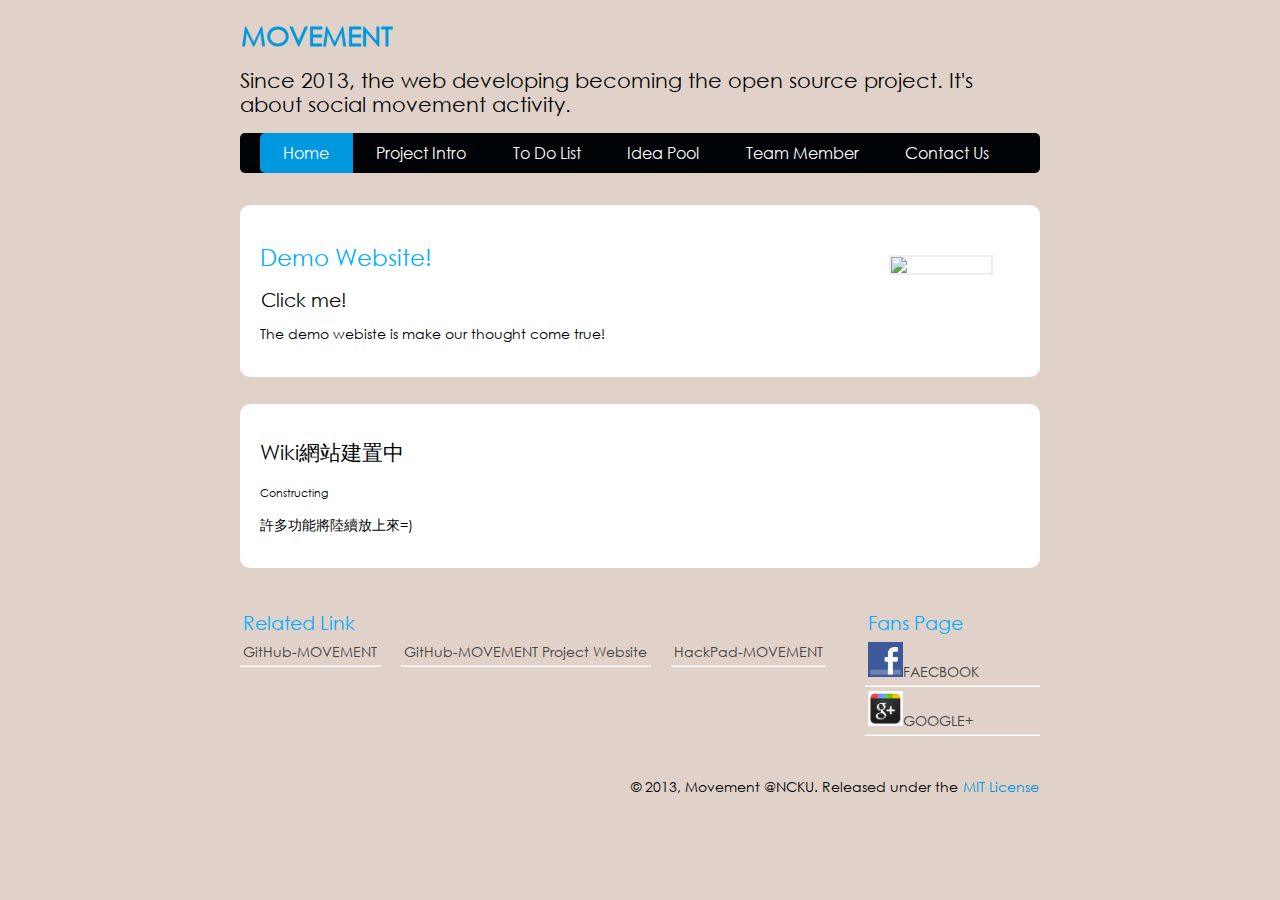
==== index.html @ 6cd7a9cc "字型以及待辦清單" ====
<!DOCTYPE HTML>
<html>
<head>
	<meta charset="utf-8">
	<title>MOVEMENT-Open Source</title>
	<link rel="stylesheet" href="css/main.css" type="text/css" />
    <link rel="stylesheet" href="css/project_intro.css" type="text/css" />
	<link rel="stylesheet" href="css/contact_us.css" type="text/css" />
</head>

<body id="index" calss="home">
	<header id="banner" class="body">
		<h1><a href="index.html">MOVEMENT</a></h1>
		<h2>Since 2013, the web developing becoming the open source project. It's about social movement activity.</h2>
		
		<nav>
			<ul>
				<li class="active"><a href="index.html">Home</a></li>
				<li class="link_project"><a href="#Project_Intro">Project Intro</a></li>
				<li class="link_to_do"><a href="#To_Do_List">To Do List</a></li>
				<li class="link_idea"><a href="#Idea_Pool">Idea Pool</a></li>
				<li class="link_team"><a href="#Team_Member">Team Member</a></li>
				<li class="link_contact"><a href="#Contact Us">Contact Us</a></li>
			</ul>
		</nav>
	</header><!-- /#banner -->
	
	<aside id="featured" class="body fadeout">
	<article>
		<figure>
			<img src="https://fbcdn-sphotos-e-a.akamaihd.net/hphotos-ak-ash3/934104_454202714671094_1571377937_n.jpg" />
		</figure>
		<hgroup>
			<h2>Demo Website!</h2>
			<h3><a href="http://www.movement-itw.com" target="_blank">Click me!</a></h3>
		</hgroup>
		<p>The demo webiste is make our thought come true!</p>
	</article>
	</aside><!-- /#feature -->
	
	<section id="content" class="body content_toggle">
		<header>
			<h2>Wiki網站建置中</h2>
			<small>Constructing</small>
		</header>
		<article>
			<p>許多功能將陸續放上來=)</p>
		</article>
	</section><!-- /#content -->
	
	<section id="extras" class="body">
		<nav class="rlink">
			<h2>Related Link</h2>
			<ul>
				<li><a href="https://github.com/4movement/MOVEMENT" target="_blank">GitHub-MOVEMENT</a></li>
				<li><a href="#" target="_blank">GitHub-MOVEMENT Project Website</a></li>
				<li><a href="https://movement.hackpad.com/" target="_blank">HackPad-MOVEMENT</a></li>
			</ul>
		</nav><!-- /#releated link -->
		<nav class="social">
			<h2>Fans Page</h2>
			<ul>
				<li><a href="#" target="_blank"><img src="img/icon/fb_icon.jpg" width="35px" height="35px"/>FAECBOOK</a></li>
				<li><a href="#" target="_blank"><img src="img/icon/google_icon.jpg" width="35px" height="35px"/>GOOGLE+</a></li>
			</ul>
		</nav><!-- /#social -->
	</section><!-- /#extras -->
	
	<footer id="footer" class="body">
		<span>© 2013, Movement @NCKU. Released under the </span><a href="http://opensource.org/licenses/mit-license.php" target="_blank">MIT License</a>
	</footer><!-- /#footer -->
	
	<script src="http://codeorigin.jquery.com/jquery-2.0.3.js"></script>
    <script src="js/main.js"></script>
</html>
---- css/main.css ----
/*
	Name: MOVEMENT-Website
	Date: Aug 2013
	Version: beta
*/

/***** Global *****/

/* Font */
@font-face {
    font-family: "Century Gothic";
    src: url("GOTHIC.TTF");
}

/* HTML5 tags */
header, section, footer,
aside, nav, article, figure {
	display: block;
}

/* Body */
body {
	background: #E0D2C8;
	color: #000305;
	font-size: .85em; /*Base font size: 14px*/
	font-family: "Century Gothic" , "微軟正黑體" , "Arial";
	text-align: left;
}
	
/* Headings */
h2 {font-size: 1.571em}	/* 22px */
h3 {font-size: 1.429em}	/* 20px */
h4 {font-size: 1.286em}	/* 18px */
h5 {font-size: 1.143em}	/* 16px */
h6 {font-size: 1em}	/* 14px */

h2, h3, h4, h5, h6 {
	font-weight: 400;
	line-height: 1.1;
	margin-bottom: .8em;
}

/* Anchors */
a {outline: 0;}
a img {border: 0px; text-decoration: none;}
a:link, a:visited {
	color: #0098DE;
	padding: 0 1px;
	text-decoration: none;
}

a:hover, a:active {
	background-color: #0098DE;
	color: #fff;
	text-decoration: none;
	text-shadow: 1px 1px 1px #333;
}

/* Lists */
ul {
	list-style: outside disc;
	margin: 1em 0 1.5em 1.5em;
}
 

ol {
	list-style: outside decimal;
	margin: 1em 0 1.5em 1.5em;
}

/*
	Layout
*****************/
.body {
	clear: both; 
	margin: 0 auto; 
	width: 800px;
}

/*
	Header
*****************/
/* Main Nav */
#banner nav{
	background-color:#000305;
	font-size: 1.143em;
	line-height:30px;
	height:40px;
	margin: 0 auto 2em 0;
	padding: 0;
	text-align: center;
	width: 800px;
	border-radius: 5px;
	-moz-border-radius: 5px;
	-webkit-border-radius: 5px;
}

#banner nav ul {list-style: none; margin: 0 auto 0 -20px; width:800px;}
#banner nav li {float: left; display: inline; margin: 0 auto;}

#banner nav a:link, #banner nav a:visited {
	color: #fff;
	display: inline-block;
	height: 30px;
	padding: 5px 1.5em;
	text-decoration: none;
}
#banner nav a:hover, #banner nav a:active,#banner nav .active a:link, #banner nav .active a:visited {
	background: #0098DE;
	color: #fff;
	text-shadow: none !important;
}

#banner nav li:first-child a {
	border-top-left-radius: 5px;
	-moz-border-radius-topleft: 5px;
	-webkit-border-top-left-radius: 5px;
	
	border-bottom-left-radius: 5px;
	-moz-border-radius-bottomleft: 5px;
	-webkit-border-bottom-left-radius: 5px;
}
	
/*
	Featured
*****************/
#featured {
	background: #fff;
	margin-bottom: 2em;
	overflow: hidden;
	padding: 20px;
	width: 760px;
 
	border-radius: 10px;
	-moz-border-radius: 10px;
	-webkit-border-radius: 10px;
}
 
#featured figure {
	border: 2px solid #eee;
	float: right;
	margin: 0.786em 2em 0 5em;
}

#featured figure img {display: block; float: right; width:100px ; heigh:100px;}
#featured h2 {color: #00aeff; font-size: 1.714em; margin-bottom: 0.333em;}
#featured h3 {font-size: 1.429em; margin-bottom: .5em;}
#featured h3 a:link, #featured h3 a:visited {color: #000305; text-decoration: none;}
#featured h3 a:hover, #featured h3 a:active {color: #fff;}
 
/*
	Body
*****************/
#content {
	background: #fff;
	margin-bottom: 2em;
	overflow: hidden;
	padding: 20px 20px;
	width: 760px;
 
	border-radius: 10px;
	-moz-border-radius: 10px;
	-webkit-border-radius: 10px;
}


/*
	Extras
*****************/
#extras {margin: 0 auto 3em auto; overflow: hidden;} 
#extras ul {list-style: none; margin: 0; margin-left:-40px;}
#extras li {border-bottom: 1px solid #fff;}
#extras h2 {
	color: #00aeff;
	font-size: 1.429em;
	margin-bottom: .25em;
	padding: 0 3px;
}
 
#extras a:link, #extras a:visited {
	color: #444;
	display: block;
	border-bottom: 1px solid #F4E3E3;
	text-decoration: none;
	padding: .3em .25em;
}
 
/* Releated Link */
#extras .rlink {
	float: left;
	width: 615px;
}
 
#extras .rlink li {float: left; margin: 0 20px 0 0; width: auto;}

/* Social */
#extras .social {
	float: right;
	width: 175px;
}

/*
	Footer
*****************/
#footer {padding-bottom: 2em; text-align: right;}
---- css/project_intro.css ----
.intro_banner{
	width:800px;
	height:100px;
}

figure.intro_logo{
	width:100px;
}
.intro_nav{
	width:700px;
	margin-left:70px;
	margin-top:-90px;
	font-size:1.5em;
	font-weight:bold;
}

.intro_nav ul {list-style:none; width:auto;}
.intro_nav li {
	float: left;
	margin: 0px 20px 0px 40px;
	font-weight: bold;
}

.replace{
	padding:0 45px;
}
---- css/contact_us.css ----
fieldset{
	border:0px;
	display:inline;
}

.form_title{
	color:#0098DE;
	font-size:1.2em;
}
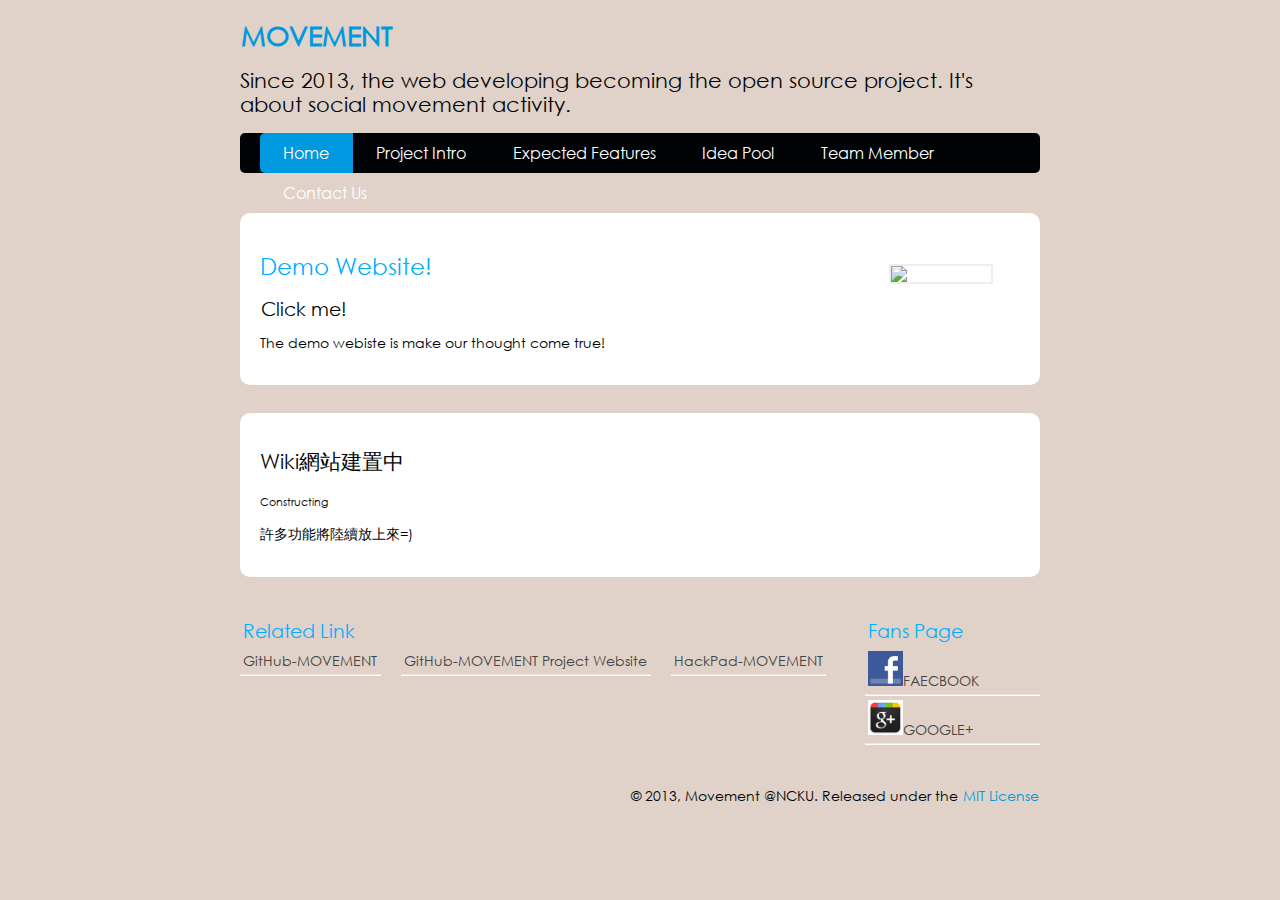
==== commit 9cba60d7: "待辦清單->預計功能" ====
--- a/index.html
+++ b/index.html
@@ -17,7 +17,7 @@
 			<ul>
 				<li class="active"><a href="index.html">Home</a></li>
 				<li class="link_project"><a href="#Project_Intro">Project Intro</a></li>
-				<li class="link_to_do"><a href="#To_Do_List">To Do List</a></li>
+				<li class="link_expected"><a href="#Expected_Features">Expected Features</a></li>
 				<li class="link_idea"><a href="#Idea_Pool">Idea Pool</a></li>
 				<li class="link_team"><a href="#Team_Member">Team Member</a></li>
 				<li class="link_contact"><a href="#Contact Us">Contact Us</a></li>
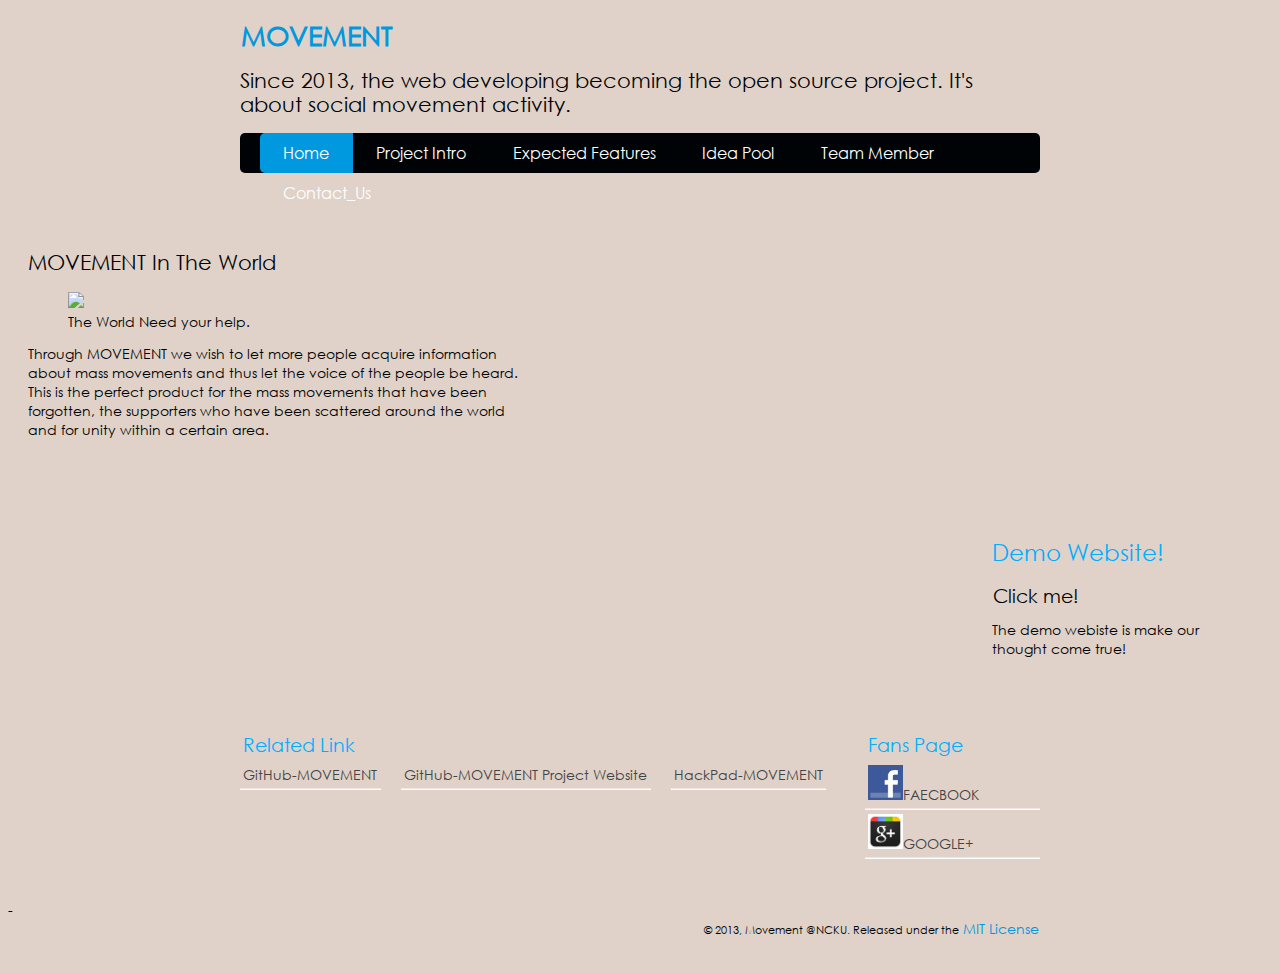
==== commit 91343e9c: "Index.html" ====
--- a/index.html
+++ b/index.html
@@ -9,10 +9,10 @@
 </head>
 
 <body id="index" calss="home">
+	<!-- banner -->
 	<header id="banner" class="body">
 		<h1><a href="index.html">MOVEMENT</a></h1>
 		<h2>Since 2013, the web developing becoming the open source project. It's about social movement activity.</h2>
-		
 		<nav>
 			<ul>
 				<li class="active"><a href="index.html">Home</a></li>
@@ -20,55 +20,57 @@
 				<li class="link_expected"><a href="#Expected_Features">Expected Features</a></li>
 				<li class="link_idea"><a href="#Idea_Pool">Idea Pool</a></li>
 				<li class="link_team"><a href="#Team_Member">Team Member</a></li>
-				<li class="link_contact"><a href="#Contact Us">Contact Us</a></li>
+				<li class="link_contact"><a href="#Contact Us">Contact_Us</a></li>
 			</ul>
 		</nav>
-	</header><!-- /#banner -->
+	</header>
 	
-	<aside id="featured" class="body fadeout">
-	<article>
-		<figure>
-			<img src="https://fbcdn-sphotos-e-a.akamaihd.net/hphotos-ak-ash3/934104_454202714671094_1571377937_n.jpg" />
-		</figure>
-		<hgroup>
-			<h2>Demo Website!</h2>
-			<h3><a href="http://www.movement-itw.com" target="_blank">Click me!</a></h3>
-		</hgroup>
-		<p>The demo webiste is make our thought come true!</p>
-	</article>
-	</aside><!-- /#feature -->
-	
+	<!-- content -->
 	<section id="content" class="body content_toggle">
 		<header>
-			<h2>Wiki網站建置中</h2>
-			<small>Constructing</small>
+			<h2>MOVEMENT In The World</h2>
 		</header>
-		<article>
-			<p>許多功能將陸續放上來=)</p>
-		</article>
-	</section><!-- /#content -->
+		<figure>
+			<img src="https://fbcdn-sphotos-e-a.akamaihd.net/hphotos-ak-ash3/934104_454202714671094_1571377937_n.jpg"/>
+			<figcaption algin="center">The World Need your help.</figcaption> 
+		</figure>
+			<p>Through MOVEMENT we wish to let more people acquire information about mass movements and thus let the voice of the people be heard.<br> 
+			This is the perfect product for the mass movements that have been forgotten, the supporters who have been scattered around the world and for unity within a certain area.</p>
+	</section>	
 	
+	<!-- feature -->
+	<section id="featured" class="body fadeout">
+		<h2>Demo Website!</h2>
+		<h3><a href="http://www.movement-itw.com" target="_blank">Click me!</a></h3>
+		<p>The demo webiste is make our thought come true!</p>
+	</section>
+	</aside>
+	
+	<!-- extras -->
 	<section id="extras" class="body">
 		<nav class="rlink">
+			<!-- releated link -->
 			<h2>Related Link</h2>
 			<ul>
 				<li><a href="https://github.com/4movement/MOVEMENT" target="_blank">GitHub-MOVEMENT</a></li>
 				<li><a href="#" target="_blank">GitHub-MOVEMENT Project Website</a></li>
 				<li><a href="https://movement.hackpad.com/" target="_blank">HackPad-MOVEMENT</a></li>
 			</ul>
-		</nav><!-- /#releated link -->
+		</nav>
+		<!-- Social -->
 		<nav class="social">
 			<h2>Fans Page</h2>
 			<ul>
-				<li><a href="#" target="_blank"><img src="img/icon/fb_icon.jpg" width="35px" height="35px"/>FAECBOOK</a></li>
+				<li><a href="https://www.facebook.com/MOVEMENT.ITW?fref=ts" title="Facebook Fans Page" target="_blank"><img src="img/icon/fb_icon.jpg" width="35px" height="35px"/>FAECBOOK</a></li>
 				<li><a href="#" target="_blank"><img src="img/icon/google_icon.jpg" width="35px" height="35px"/>GOOGLE+</a></li>
 			</ul>
-		</nav><!-- /#social -->
-	</section><!-- /#extras -->
+		</nav>
+	</section>-
 	
+	<!-- footer -->
 	<footer id="footer" class="body">
-		<span>© 2013, Movement @NCKU. Released under the </span><a href="http://opensource.org/licenses/mit-license.php" target="_blank">MIT License</a>
-	</footer><!-- /#footer -->
+		<small> &copy 2013, Movement @NCKU. Released under the </small><a href="http://opensource.org/licenses/mit-license.php" target="_blank">MIT License</a>
+	</footer>
 	
 	<script src="http://codeorigin.jquery.com/jquery-2.0.3.js"></script>
     <script src="js/main.js"></script>
--- a/css/main.css
+++ b/css/main.css
@@ -1,205 +1,200 @@
-/*
-	Name: MOVEMENT-Website
-	Date: Aug 2013
-	Version: beta
-*/
-
-/***** Global *****/
-
-/* Font */
-@font-face {
-    font-family: "Century Gothic";
-    src: url("GOTHIC.TTF");
-}
-
-/* HTML5 tags */
-header, section, footer,
-aside, nav, article, figure {
-	display: block;
-}
-
-/* Body */
-body {
-	background: #E0D2C8;
-	color: #000305;
-	font-size: .85em; /*Base font size: 14px*/
-	font-family: "Century Gothic" , "微軟正黑體" , "Arial";
-	text-align: left;
-}
-	
-/* Headings */
-h2 {font-size: 1.571em}	/* 22px */
-h3 {font-size: 1.429em}	/* 20px */
-h4 {font-size: 1.286em}	/* 18px */
-h5 {font-size: 1.143em}	/* 16px */
-h6 {font-size: 1em}	/* 14px */
-
-h2, h3, h4, h5, h6 {
-	font-weight: 400;
-	line-height: 1.1;
-	margin-bottom: .8em;
-}
-
-/* Anchors */
-a {outline: 0;}
-a img {border: 0px; text-decoration: none;}
-a:link, a:visited {
-	color: #0098DE;
-	padding: 0 1px;
-	text-decoration: none;
-}
-
-a:hover, a:active {
-	background-color: #0098DE;
-	color: #fff;
-	text-decoration: none;
-	text-shadow: 1px 1px 1px #333;
-}
-
-/* Lists */
-ul {
-	list-style: outside disc;
-	margin: 1em 0 1.5em 1.5em;
-}
- 
-
-ol {
-	list-style: outside decimal;
-	margin: 1em 0 1.5em 1.5em;
-}
-
-/*
-	Layout
-*****************/
-.body {
-	clear: both; 
-	margin: 0 auto; 
-	width: 800px;
-}
-
-/*
-	Header
-*****************/
-/* Main Nav */
-#banner nav{
-	background-color:#000305;
-	font-size: 1.143em;
-	line-height:30px;
-	height:40px;
-	margin: 0 auto 2em 0;
-	padding: 0;
-	text-align: center;
-	width: 800px;
-	border-radius: 5px;
-	-moz-border-radius: 5px;
-	-webkit-border-radius: 5px;
-}
-
-#banner nav ul {list-style: none; margin: 0 auto 0 -20px; width:800px;}
-#banner nav li {float: left; display: inline; margin: 0 auto;}
-
-#banner nav a:link, #banner nav a:visited {
-	color: #fff;
-	display: inline-block;
-	height: 30px;
-	padding: 5px 1.5em;
-	text-decoration: none;
-}
-#banner nav a:hover, #banner nav a:active,#banner nav .active a:link, #banner nav .active a:visited {
-	background: #0098DE;
-	color: #fff;
-	text-shadow: none !important;
-}
-
-#banner nav li:first-child a {
-	border-top-left-radius: 5px;
-	-moz-border-radius-topleft: 5px;
-	-webkit-border-top-left-radius: 5px;
-	
-	border-bottom-left-radius: 5px;
-	-moz-border-radius-bottomleft: 5px;
-	-webkit-border-bottom-left-radius: 5px;
-}
-	
-/*
-	Featured
-*****************/
-#featured {
-	background: #fff;
-	margin-bottom: 2em;
-	overflow: hidden;
-	padding: 20px;
-	width: 760px;
- 
-	border-radius: 10px;
-	-moz-border-radius: 10px;
-	-webkit-border-radius: 10px;
-}
- 
-#featured figure {
-	border: 2px solid #eee;
-	float: right;
-	margin: 0.786em 2em 0 5em;
-}
-
-#featured figure img {display: block; float: right; width:100px ; heigh:100px;}
-#featured h2 {color: #00aeff; font-size: 1.714em; margin-bottom: 0.333em;}
-#featured h3 {font-size: 1.429em; margin-bottom: .5em;}
-#featured h3 a:link, #featured h3 a:visited {color: #000305; text-decoration: none;}
-#featured h3 a:hover, #featured h3 a:active {color: #fff;}
- 
-/*
-	Body
-*****************/
-#content {
-	background: #fff;
-	margin-bottom: 2em;
-	overflow: hidden;
-	padding: 20px 20px;
-	width: 760px;
- 
-	border-radius: 10px;
-	-moz-border-radius: 10px;
-	-webkit-border-radius: 10px;
-}
-
-
-/*
-	Extras
-*****************/
-#extras {margin: 0 auto 3em auto; overflow: hidden;} 
-#extras ul {list-style: none; margin: 0; margin-left:-40px;}
-#extras li {border-bottom: 1px solid #fff;}
-#extras h2 {
-	color: #00aeff;
-	font-size: 1.429em;
-	margin-bottom: .25em;
-	padding: 0 3px;
-}
- 
-#extras a:link, #extras a:visited {
-	color: #444;
-	display: block;
-	border-bottom: 1px solid #F4E3E3;
-	text-decoration: none;
-	padding: .3em .25em;
-}
- 
-/* Releated Link */
-#extras .rlink {
-	float: left;
-	width: 615px;
-}
- 
-#extras .rlink li {float: left; margin: 0 20px 0 0; width: auto;}
-
-/* Social */
-#extras .social {
-	float: right;
-	width: 175px;
-}
-
-/*
-	Footer
-*****************/
+/*
+	Name: MOVEMENT-Website
+	Date: Aug 2013
+	Version: beta
+*/
+
+/***** Global *****/
+
+/* Font */
+@font-face {
+    font-family: "Century Gothic";
+    src: url("GOTHIC.TTF");
+}
+
+/* HTML5 tags */
+header, section, footer,
+aside, nav, article, figure {
+	display: block;
+}
+
+/* Body */
+body {
+	background: #E0D2C8;
+	color: #000305;
+	font-size: .85em; /*Base font size: 14px*/
+	font-family: "Century Gothic" , "Arial";
+	text-align: left;
+}
+	
+/* Headings */
+h2 {font-size: 1.571em}	/* 22px */
+h3 {font-size: 1.429em}	/* 20px */
+h4 {font-size: 1.286em}	/* 18px */
+h5 {font-size: 1.143em}	/* 16px */
+h6 {font-size: 1em}	/* 14px */
+
+h2, h3, h4, h5, h6 {
+	font-weight: 400;
+	line-height: 1.1;
+	margin-bottom: .8em;
+}
+
+/* Anchors */
+a {outline: 0;}
+a img {border: 0px; text-decoration: none;}
+a:link, a:visited {
+	color: #0098DE;
+	padding: 0 1px;
+	text-decoration: none;
+}
+
+a:hover, a:active {
+	background-color: #0098DE;
+	color: #fff;
+	text-decoration: none;
+	text-shadow: 1px 1px 1px #333;
+}
+
+/* Lists */
+ul {
+	list-style: outside disc;
+	margin: 1em 0 1.5em 1.5em;
+}
+ 
+
+ol {
+	list-style: outside decimal;
+	margin: 1em 0 1.5em 1.5em;
+}
+
+/*
+	Layout
+*****************/
+.body {
+	clear: both; 
+	margin: 0 auto; 
+	width: 800px;
+}
+
+/*
+	Header
+*****************/
+/* Main Nav */
+#banner nav{
+	background-color:#000305;
+	font-size: 1.143em;
+	line-height:30px;
+	height:40px;
+	margin: 0 auto 2em 0;
+	padding: 0;
+	text-align: center;
+	width: 800px;
+	border-radius: 5px;
+	-moz-border-radius: 5px;
+	-webkit-border-radius: 5px;
+}
+
+#banner nav ul {list-style: none; margin: 0 auto 0 -20px; width:800px;}
+#banner nav li {float: left; display: inline; margin: 0 auto;}
+
+#banner nav a:link, #banner nav a:visited {
+	color: #fff;
+	display: inline-block;
+	height: 30px;
+	padding: 5px 1.5em;
+	text-decoration: none;
+}
+#banner nav a:hover, #banner nav a:active,#banner nav .active a:link, #banner nav .active a:visited {
+	background: #0098DE;
+	color: #fff;
+	text-shadow: none !important;
+}
+
+#banner nav li:first-child a {
+	border-top-left-radius: 5px;
+	-moz-border-radius-topleft: 5px;
+	-webkit-border-top-left-radius: 5px;
+	
+	border-bottom-left-radius: 5px;
+	-moz-border-radius-bottomleft: 5px;
+	-webkit-border-bottom-left-radius: 5px;
+}
+ 
+/*
+	Body
+*****************/
+/* Content */
+#content {
+	margin-bottom: 2em;
+	overflow: hidden;
+	padding: 20px 20px;
+	width: 500px;
+	float: left;
+ 
+	border-radius: 10px;
+	-moz-border-radius: 10px;
+	-webkit-border-radius: 10px;
+}
+
+#content figure img{
+	width: 400px;
+	margin: 0px auto;
+}
+
+/* Featured */
+#featured {
+	margin-bottom: 2em;
+	overflow: hidden;
+	padding: 20px;
+	width: 260px;
+	float: right;
+ 
+	border-radius: 10px;
+	-moz-border-radius: 10px;
+	-webkit-border-radius: 10px;
+}
+#featured h2 {color: #00aeff; font-size: 1.714em; margin-bottom: 0.333em;}
+#featured h3 {font-size: 1.429em; margin-bottom: .5em;}
+#featured h3 a:link, #featured h3 a:visited {color: #000305; text-decoration: none;}
+#featured h3 a:hover, #featured h3 a:active {color: #fff;}
+
+/*
+	Extras
+*****************/
+#extras {margin: 0 auto 3em auto; overflow: hidden;} 
+#extras ul {list-style: none; margin: 0; margin-left:-40px;}
+#extras li {border-bottom: 1px solid #fff;}
+#extras h2 {
+	color: #00aeff;
+	font-size: 1.429em;
+	margin-bottom: .25em;
+	padding: 0 3px;
+}
+ 
+#extras a:link, #extras a:visited {
+	color: #444;
+	display: block;
+	border-bottom: 1px solid #F4E3E3;
+	text-decoration: none;
+	padding: .3em .25em;
+}
+ 
+/* Releated Link */
+#extras .rlink {
+	float: left;
+	width: 615px;
+}
+ 
+#extras .rlink li {float: left; margin: 0 20px 0 0; width: auto;}
+
+/* Social */
+#extras .social {
+	float: right;
+	width: 175px;
+}
+
+/*
+	Footer
+*****************/
 #footer {padding-bottom: 2em; text-align: right;}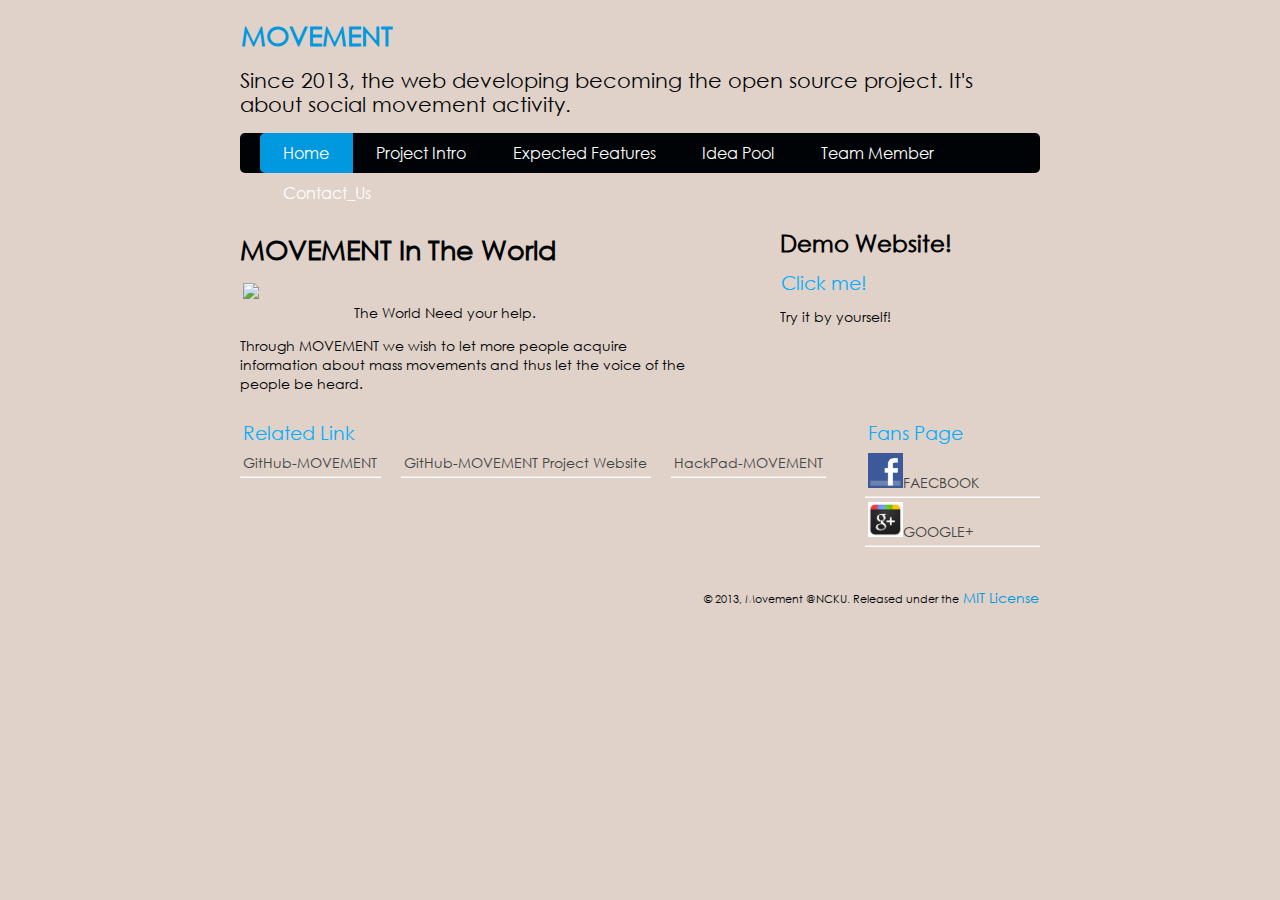
==== commit 4ffa30d7: "edit page layout" ====
--- a/index.html
+++ b/index.html
@@ -26,25 +26,25 @@
 	</header>
 	
 	<!-- content -->
+<section id="c_f_wrapper">
 	<section id="content" class="body content_toggle">
 		<header>
-			<h2>MOVEMENT In The World</h2>
+			<h1>MOVEMENT In The World</h1>
 		</header>
 		<figure>
 			<img src="https://fbcdn-sphotos-e-a.akamaihd.net/hphotos-ak-ash3/934104_454202714671094_1571377937_n.jpg"/>
-			<figcaption algin="center">The World Need your help.</figcaption> 
+			<figcaption>The World Need your help.</figcaption> 
 		</figure>
-			<p>Through MOVEMENT we wish to let more people acquire information about mass movements and thus let the voice of the people be heard.<br> 
-			This is the perfect product for the mass movements that have been forgotten, the supporters who have been scattered around the world and for unity within a certain area.</p>
+			<p>Through MOVEMENT we wish to let more people acquire information about mass movements and thus let the voice of the people be heard.</p>
 	</section>	
 	
 	<!-- feature -->
-	<section id="featured" class="body fadeout">
-		<h2>Demo Website!</h2>
-		<h3><a href="http://www.movement-itw.com" target="_blank">Click me!</a></h3>
-		<p>The demo webiste is make our thought come true!</p>
+	<section id="featured" class="fadeout">
+		<h1>Demo Website!</h1>
+		<h2><a href="http://www.movement-itw.com" target="_blank">Click me!</a></h2>
+		<p>Try it by yourself!</p>
 	</section>
-	</aside>
+</section>
 	
 	<!-- extras -->
 	<section id="extras" class="body">
@@ -57,15 +57,16 @@
 				<li><a href="https://movement.hackpad.com/" target="_blank">HackPad-MOVEMENT</a></li>
 			</ul>
 		</nav>
+		
 		<!-- Social -->
-		<nav class="social">
+		<nav id="social" class="social">
 			<h2>Fans Page</h2>
 			<ul>
 				<li><a href="https://www.facebook.com/MOVEMENT.ITW?fref=ts" title="Facebook Fans Page" target="_blank"><img src="img/icon/fb_icon.jpg" width="35px" height="35px"/>FAECBOOK</a></li>
 				<li><a href="#" target="_blank"><img src="img/icon/google_icon.jpg" width="35px" height="35px"/>GOOGLE+</a></li>
 			</ul>
 		</nav>
-	</section>-
+	</section>
 	
 	<!-- footer -->
 	<footer id="footer" class="body">
--- a/css/main.css
+++ b/css/main.css
@@ -24,7 +24,6 @@
 	color: #000305;
 	font-size: .85em; /*Base font size: 14px*/
 	font-family: "Century Gothic" , "Arial";
-	text-align: left;
 }
 	
 /* Headings */
@@ -120,44 +119,41 @@
 	-moz-border-radius-bottomleft: 5px;
 	-webkit-border-bottom-left-radius: 5px;
 }
- 
-/*
-	Body
-*****************/
+
+/* Content & featured wrapper */
+#c_f_wrapper{
+	width: 800px;
+	height: auto;
+	margin : 0px auto;
+	display:block;
+}
+
 /* Content */
 #content {
-	margin-bottom: 2em;
 	overflow: hidden;
-	padding: 20px 20px;
-	width: 500px;
+	width: 450px;
 	float: left;
- 
-	border-radius: 10px;
-	-moz-border-radius: 10px;
-	-webkit-border-radius: 10px;
 }
 
 #content figure img{
 	width: 400px;
-	margin: 0px auto;
+	margin-left:-10%;
+}
+
+#content figcaption {
+	margin-left:20%;
 }
 
 /* Featured */
 #featured {
-	margin-bottom: 2em;
 	overflow: hidden;
-	padding: 20px;
 	width: 260px;
 	float: right;
- 
-	border-radius: 10px;
-	-moz-border-radius: 10px;
-	-webkit-border-radius: 10px;
 }
-#featured h2 {color: #00aeff; font-size: 1.714em; margin-bottom: 0.333em;}
-#featured h3 {font-size: 1.429em; margin-bottom: .5em;}
-#featured h3 a:link, #featured h3 a:visited {color: #000305; text-decoration: none;}
-#featured h3 a:hover, #featured h3 a:active {color: #fff;}
+#featured h1 { font-size: 1.714em; margin-bottom: 0.333em;}
+#featured h2 {font-size: 1.429em; margin-bottom: .5em;}
+#featured h2 a:link, #featured h3 a:visited {color: #00aeff; text-decoration: none;}
+#featured h2 a:hover, #featured h3 a:active {color: #fff;}
 
 /*
 	Extras
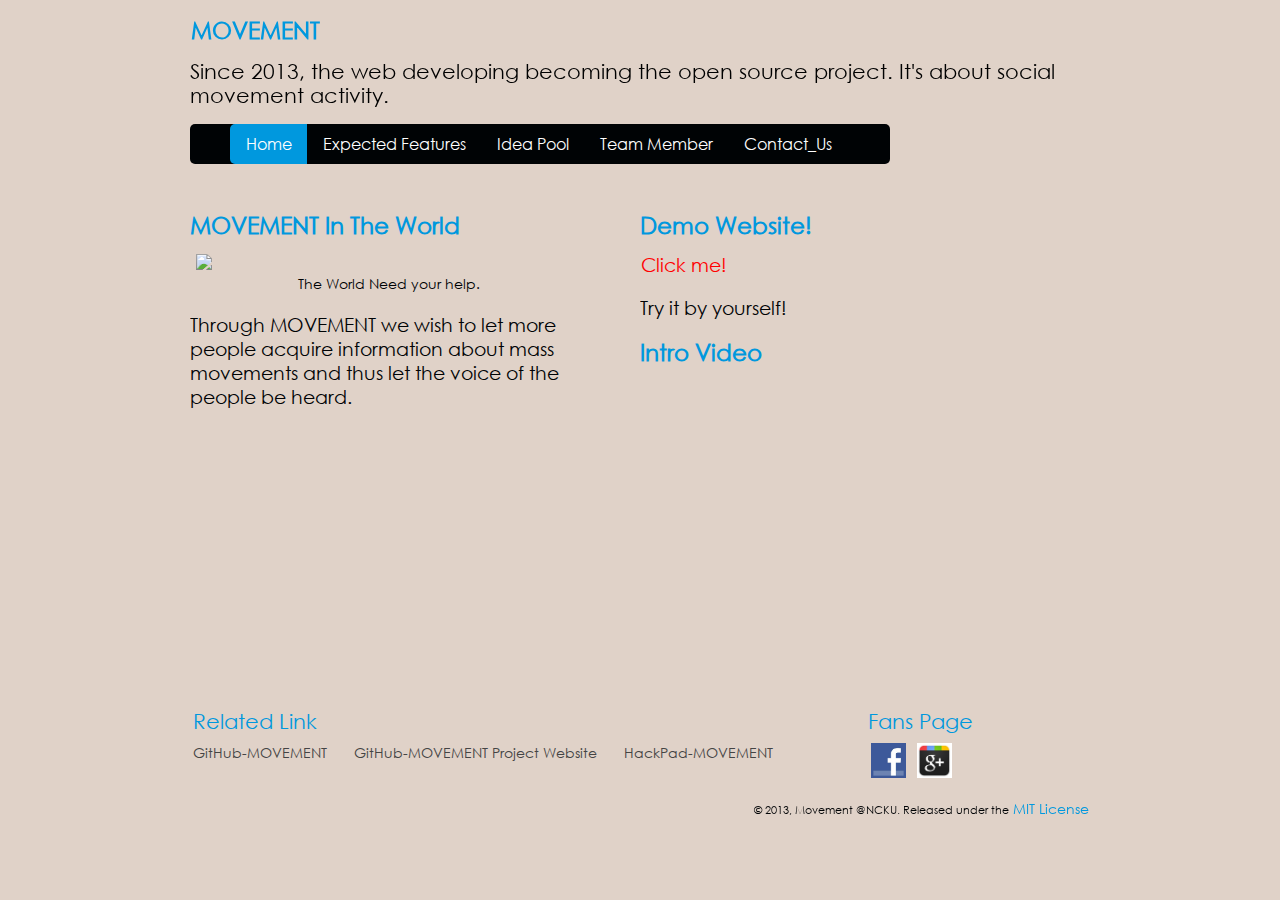
==== commit 186a1cf2: "page layout" ====
--- a/index.html
+++ b/index.html
@@ -1,78 +1,78 @@
-<!DOCTYPE HTML>
-<html>
-<head>
-	<meta charset="utf-8">
-	<title>MOVEMENT-Open Source</title>
-	<link rel="stylesheet" href="css/main.css" type="text/css" />
-    <link rel="stylesheet" href="css/project_intro.css" type="text/css" />
-	<link rel="stylesheet" href="css/contact_us.css" type="text/css" />
-</head>
-
-<body id="index" calss="home">
-	<!-- banner -->
-	<header id="banner" class="body">
-		<h1><a href="index.html">MOVEMENT</a></h1>
-		<h2>Since 2013, the web developing becoming the open source project. It's about social movement activity.</h2>
-		<nav>
-			<ul>
-				<li class="active"><a href="index.html">Home</a></li>
-				<li class="link_project"><a href="#Project_Intro">Project Intro</a></li>
-				<li class="link_expected"><a href="#Expected_Features">Expected Features</a></li>
-				<li class="link_idea"><a href="#Idea_Pool">Idea Pool</a></li>
-				<li class="link_team"><a href="#Team_Member">Team Member</a></li>
-				<li class="link_contact"><a href="#Contact Us">Contact_Us</a></li>
-			</ul>
-		</nav>
-	</header>
-	
-	<!-- content -->
-<section id="c_f_wrapper">
-	<section id="content" class="body content_toggle">
-		<header>
-			<h1>MOVEMENT In The World</h1>
-		</header>
-		<figure>
-			<img src="https://fbcdn-sphotos-e-a.akamaihd.net/hphotos-ak-ash3/934104_454202714671094_1571377937_n.jpg"/>
-			<figcaption>The World Need your help.</figcaption> 
-		</figure>
-			<p>Through MOVEMENT we wish to let more people acquire information about mass movements and thus let the voice of the people be heard.</p>
-	</section>	
-	
-	<!-- feature -->
-	<section id="featured" class="fadeout">
-		<h1>Demo Website!</h1>
-		<h2><a href="http://www.movement-itw.com" target="_blank">Click me!</a></h2>
-		<p>Try it by yourself!</p>
-	</section>
-</section>
-	
-	<!-- extras -->
-	<section id="extras" class="body">
-		<nav class="rlink">
-			<!-- releated link -->
-			<h2>Related Link</h2>
-			<ul>
-				<li><a href="https://github.com/4movement/MOVEMENT" target="_blank">GitHub-MOVEMENT</a></li>
-				<li><a href="#" target="_blank">GitHub-MOVEMENT Project Website</a></li>
-				<li><a href="https://movement.hackpad.com/" target="_blank">HackPad-MOVEMENT</a></li>
-			</ul>
-		</nav>
-		
-		<!-- Social -->
-		<nav id="social" class="social">
-			<h2>Fans Page</h2>
-			<ul>
-				<li><a href="https://www.facebook.com/MOVEMENT.ITW?fref=ts" title="Facebook Fans Page" target="_blank"><img src="img/icon/fb_icon.jpg" width="35px" height="35px"/>FAECBOOK</a></li>
-				<li><a href="#" target="_blank"><img src="img/icon/google_icon.jpg" width="35px" height="35px"/>GOOGLE+</a></li>
-			</ul>
-		</nav>
-	</section>
-	
-	<!-- footer -->
-	<footer id="footer" class="body">
-		<small> &copy 2013, Movement @NCKU. Released under the </small><a href="http://opensource.org/licenses/mit-license.php" target="_blank">MIT License</a>
-	</footer>
-	
-	<script src="http://codeorigin.jquery.com/jquery-2.0.3.js"></script>
-    <script src="js/main.js"></script>
+<!DOCTYPE HTML>
+<html>
+<head>
+	<meta charset="utf-8">
+	<title>MOVEMENT-Open Source</title>
+	<link rel="stylesheet" href="css/main.css" type="text/css" />
+    <link rel="stylesheet" href="css/project_intro.css" type="text/css" />
+	<link rel="stylesheet" href="css/contact_us.css" type="text/css" />
+</head>
+
+<body id="index" calss="home">
+	<!-- banner -->
+	<header id="banner" class="body">
+		<h1><a href="index.html">MOVEMENT</a></h1>
+		<h2>Since 2013, the web developing becoming the open source project. It's about social movement activity.</h2>
+		<nav>
+			<ul>
+				<li class="active"><a href="index.html">Home</a></li>
+				<li class="link_expected"><a href="#Expected_Features">Expected Features</a></li>
+				<li class="link_idea"><a href="#Idea_Pool">Idea Pool</a></li>
+				<li class="link_team"><a href="#Team_Member">Team Member</a></li>
+				<li class="link_contact"><a href="#Contact Us">Contact_Us</a></li>
+			</ul>
+		</nav>
+	</header>
+	
+	<!-- content -->
+<section id="wrapper" class="content_toggle">
+	<section id="content" class="body">
+		<h1>MOVEMENT In The World</h1>
+		<figure>
+			<img src="https://fbcdn-sphotos-e-a.akamaihd.net/hphotos-ak-ash3/934104_454202714671094_1571377937_n.jpg"/>
+			<figcaption>The World Need your help.</figcaption> 
+		</figure>
+			<p>Through MOVEMENT we wish to let more people acquire information about mass movements and thus let the voice of the people be heard.</p>
+	</section>	
+	
+	<!-- feature -->
+	<section id="featured" class="fadeout">
+		<h1>Demo Website!</h1>
+		<h2><a href="http://www.movement-itw.com" target="_blank">Click me!</a></h2>
+		<p>Try it by yourself!</p>
+		
+		<h1>Intro Video</h1>
+		<iframe id="intro_video" width="450" height="315" src="http://www.youtube.com/embed/6kGXfElUr_M" frameborder="0" allowfullscreen></iframe>
+	</section>
+</section>
+	
+	<!-- extras -->
+	<section id="extras" class="body">
+		<nav class="rlink">
+			<!-- releated link -->
+			<h2>Related Link</h2>
+			<ul>
+				<li><a href="https://github.com/4movement/MOVEMENT" target="_blank">GitHub-MOVEMENT</a></li>
+				<li><a href="#" target="_blank">GitHub-MOVEMENT Project Website</a></li>
+				<li><a href="https://movement.hackpad.com/" target="_blank">HackPad-MOVEMENT</a></li>
+			</ul>
+		</nav>
+		
+		<!-- Social -->
+		<nav id="social" class="social">
+			<h2>Fans Page</h2>
+			<ul>
+				<li><a href="https://www.facebook.com/MOVEMENT.ITW?fref=ts" title="Facebook Fans Page" target="_blank"><img src="img/icon/fb_icon.jpg" width="35px" height="35px"/></a></li>
+				<li><a href="#" target="_blank"><img src="img/icon/google_icon.jpg" width="35px" height="35px"/></a></li>
+			</ul>
+		</nav>
+	</section>
+	
+	<!-- footer -->
+	<footer id="footer" class="body">
+		<small> &copy 2013, Movement @NCKU. Released under the </small><a href="http://opensource.org/licenses/mit-license.php" target="_blank">MIT License</a>
+	</footer>
+	
+	<script src="http://codeorigin.jquery.com/jquery-2.0.3.js"></script>
+    <script src="js/main.js"></script>
 </html>--- a/css/main.css
+++ b/css/main.css
@@ -1,196 +1,204 @@
-/*
-	Name: MOVEMENT-Website
-	Date: Aug 2013
-	Version: beta
-*/
-
-/***** Global *****/
-
-/* Font */
-@font-face {
-    font-family: "Century Gothic";
-    src: url("GOTHIC.TTF");
-}
-
-/* HTML5 tags */
-header, section, footer,
-aside, nav, article, figure {
-	display: block;
-}
-
-/* Body */
-body {
-	background: #E0D2C8;
-	color: #000305;
-	font-size: .85em; /*Base font size: 14px*/
-	font-family: "Century Gothic" , "Arial";
-}
-	
-/* Headings */
-h2 {font-size: 1.571em}	/* 22px */
-h3 {font-size: 1.429em}	/* 20px */
-h4 {font-size: 1.286em}	/* 18px */
-h5 {font-size: 1.143em}	/* 16px */
-h6 {font-size: 1em}	/* 14px */
-
-h2, h3, h4, h5, h6 {
-	font-weight: 400;
-	line-height: 1.1;
-	margin-bottom: .8em;
-}
-
-/* Anchors */
-a {outline: 0;}
-a img {border: 0px; text-decoration: none;}
-a:link, a:visited {
-	color: #0098DE;
-	padding: 0 1px;
-	text-decoration: none;
-}
-
-a:hover, a:active {
-	background-color: #0098DE;
-	color: #fff;
-	text-decoration: none;
-	text-shadow: 1px 1px 1px #333;
-}
-
-/* Lists */
-ul {
-	list-style: outside disc;
-	margin: 1em 0 1.5em 1.5em;
-}
- 
-
-ol {
-	list-style: outside decimal;
-	margin: 1em 0 1.5em 1.5em;
-}
-
-/*
-	Layout
-*****************/
-.body {
-	clear: both; 
-	margin: 0 auto; 
-	width: 800px;
-}
-
-/*
-	Header
-*****************/
-/* Main Nav */
-#banner nav{
-	background-color:#000305;
-	font-size: 1.143em;
-	line-height:30px;
-	height:40px;
-	margin: 0 auto 2em 0;
-	padding: 0;
-	text-align: center;
-	width: 800px;
-	border-radius: 5px;
-	-moz-border-radius: 5px;
-	-webkit-border-radius: 5px;
-}
-
-#banner nav ul {list-style: none; margin: 0 auto 0 -20px; width:800px;}
-#banner nav li {float: left; display: inline; margin: 0 auto;}
-
-#banner nav a:link, #banner nav a:visited {
-	color: #fff;
-	display: inline-block;
-	height: 30px;
-	padding: 5px 1.5em;
-	text-decoration: none;
-}
-#banner nav a:hover, #banner nav a:active,#banner nav .active a:link, #banner nav .active a:visited {
-	background: #0098DE;
-	color: #fff;
-	text-shadow: none !important;
-}
-
-#banner nav li:first-child a {
-	border-top-left-radius: 5px;
-	-moz-border-radius-topleft: 5px;
-	-webkit-border-top-left-radius: 5px;
-	
-	border-bottom-left-radius: 5px;
-	-moz-border-radius-bottomleft: 5px;
-	-webkit-border-bottom-left-radius: 5px;
-}
-
-/* Content & featured wrapper */
-#c_f_wrapper{
-	width: 800px;
-	height: auto;
-	margin : 0px auto;
-	display:block;
-}
-
-/* Content */
-#content {
-	overflow: hidden;
-	width: 450px;
-	float: left;
-}
-
-#content figure img{
-	width: 400px;
-	margin-left:-10%;
-}
-
-#content figcaption {
-	margin-left:20%;
-}
-
-/* Featured */
-#featured {
-	overflow: hidden;
-	width: 260px;
-	float: right;
-}
-#featured h1 { font-size: 1.714em; margin-bottom: 0.333em;}
-#featured h2 {font-size: 1.429em; margin-bottom: .5em;}
-#featured h2 a:link, #featured h3 a:visited {color: #00aeff; text-decoration: none;}
-#featured h2 a:hover, #featured h3 a:active {color: #fff;}
-
-/*
-	Extras
-*****************/
-#extras {margin: 0 auto 3em auto; overflow: hidden;} 
-#extras ul {list-style: none; margin: 0; margin-left:-40px;}
-#extras li {border-bottom: 1px solid #fff;}
-#extras h2 {
-	color: #00aeff;
-	font-size: 1.429em;
-	margin-bottom: .25em;
-	padding: 0 3px;
-}
- 
-#extras a:link, #extras a:visited {
-	color: #444;
-	display: block;
-	border-bottom: 1px solid #F4E3E3;
-	text-decoration: none;
-	padding: .3em .25em;
-}
- 
-/* Releated Link */
-#extras .rlink {
-	float: left;
-	width: 615px;
-}
- 
-#extras .rlink li {float: left; margin: 0 20px 0 0; width: auto;}
-
-/* Social */
-#extras .social {
-	float: right;
-	width: 175px;
-}
-
-/*
-	Footer
-*****************/
+/*
+	Name: MOVEMENT-Website
+	Date: Aug 2013
+	Version: beta
+*/
+
+/***** Global *****/
+
+/* Font */
+@font-face {
+    font-family: "Century Gothic";
+    src: url("GOTHIC.TTF");
+}
+
+/* HTML5 tags */
+header, section, footer,
+aside, nav, article, figure {
+	display: block;
+}
+
+/* Body */
+body {
+	background: #E0D2C8;
+	color: #000305;
+	font-size: .85em; /*Base font size: 14px*/
+	font-family: "Century Gothic" , "Arial";
+	text-align: left;
+}
+	
+/* Headings */
+h1 {font-size: 1.714em;color: #0098DE;}
+h2 {font-size: 1.571em;color: #0098DE;}	/* 22px */
+h3 {font-size: 1.429em}	/* 20px */
+h4 {font-size: 1.286em}	/* 18px */
+h5 {font-size: 1.143em}	/* 16px */
+h6 {font-size: 1em}	/* 14px */
+
+h2, h3, h4, h5, h6 {
+	font-weight: 400;
+	line-height: 1.1;
+	margin-bottom: .8em;
+}
+
+p {font-size: 1.429em}
+
+/* Anchors */
+a {outline: 0;}
+a img {border: 0px; text-decoration: none;}
+a:link, a:visited {
+	color: #0098DE;
+	padding: 0 1px;
+	text-decoration: none;
+}
+
+a:hover, a:active {
+	background-color: #0098DE;
+	color: #fff;
+	text-decoration: none;
+	text-shadow: 1px 1px 1px #333;
+}
+
+/* Lists */
+ul {
+	list-style: outside disc;
+	margin: 1em 0 1em 1em;
+}
+ 
+
+ol {
+	list-style: outside decimal;
+	margin: 1em 0 1em 1em;
+}
+
+/*
+	Layout
+*****************/
+.body {
+	clear: both; 
+	margin: 0 auto; 
+	width: 900px;
+}
+
+/*
+	Header
+*****************/
+
+header h2 {
+	color:black;
+}
+/* Main Nav */
+#banner nav{
+	background-color:#000305;
+	font-size: 1.143em;
+	line-height:30px;
+	height:40px;
+	margin: 0 auto 2em 0;
+	padding: 0;
+	text-align: center;
+	width: 700px;
+	border-radius: 5px;
+	-moz-border-radius: 5px;
+	-webkit-border-radius: 5px;
+}
+
+#banner nav ul {list-style: none; margin: 0 auto; width:auto;}
+#banner nav li {float: left; display: inline; margin: 0 auto;}
+
+#banner nav a:link, #banner nav a:visited {
+	color: #fff;
+	display: inline-block;
+	height: 30px;
+	padding: 5px 1em;
+	text-decoration: none;
+}
+#banner nav a:hover, #banner nav a:active,#banner nav .active a:link, #banner nav .active a:visited {
+	background: #0098DE;
+	color: #fff;
+	text-shadow: none !important;
+}
+
+#banner nav li:first-child a {
+	border-top-left-radius: 5px;
+	-moz-border-radius-topleft: 5px;
+	-webkit-border-top-left-radius: 5px;
+	
+	border-bottom-left-radius: 5px;
+	-moz-border-radius-bottomleft: 5px;
+	-webkit-border-bottom-left-radius: 5px;
+}
+
+/* Content & featured wrapper */
+#wrapper{
+	width: 900px;
+	height: auto;
+	margin : 0px auto;
+	display:block;
+}
+
+/* Content */
+#content {
+	overflow: hidden;
+	width: 420px;
+	float: left;
+}
+
+#content figure img{
+	width: 400px;
+	margin-left:-10%;
+}
+
+#content figcaption {
+	margin-left:20%;
+}
+
+/* Featured */
+#featured {
+	overflow: hidden;
+	width: 450px;
+	float: right;
+}
+#featured h1 { font-size: 1.714em; margin-bottom: 0.333em;}
+#featured h2 {font-size: 1.429em; margin-bottom: .5em;}
+#featured h2 a:link, #featured h3 a:visited {color: red; text-decoration: none;}
+#featured h2 a:hover, #featured h3 a:active {color: #fff;}
+
+/*
+	Extras
+*****************/
+#extras {margin: 0 auto 1em auto; overflow: hidden;} 
+#extras ul {list-style: none; margin: 0; margin-left:-40px;}
+#extras h2 {
+	margin-bottom: .25em;
+	padding: 0 3px;
+}
+ 
+#extras a:link, #extras a:visited {
+	color: #444;
+	display: block;
+	text-decoration: none;
+	padding: .3em .25em;
+}
+ 
+/* Releated Link */
+#extras .rlink {
+	float: left;
+	width: 615px;
+}
+ 
+#extras .rlink li {float: left; margin: 0 20px 0 0; width: auto;}
+
+/* Social */
+#extras .social {
+	float: right;
+	width: 225px;
+}
+
+#extras li {
+	float:left;
+	margin:0 1%;
+}
+/*
+	Footer
+*****************/
 #footer {padding-bottom: 2em; text-align: right;}--- a/css/contact_us.css
+++ b/css/contact_us.css
@@ -6,4 +6,15 @@
 .form_title{
 	color:#0098DE;
 	font-size:1.2em;
+}
+
+.contact_form form{
+	float:left;
+}
+
+.contact_form img{
+	float:right;
+	width:300px;
+	margin-right:30px;
+	margin-top:20px;
 }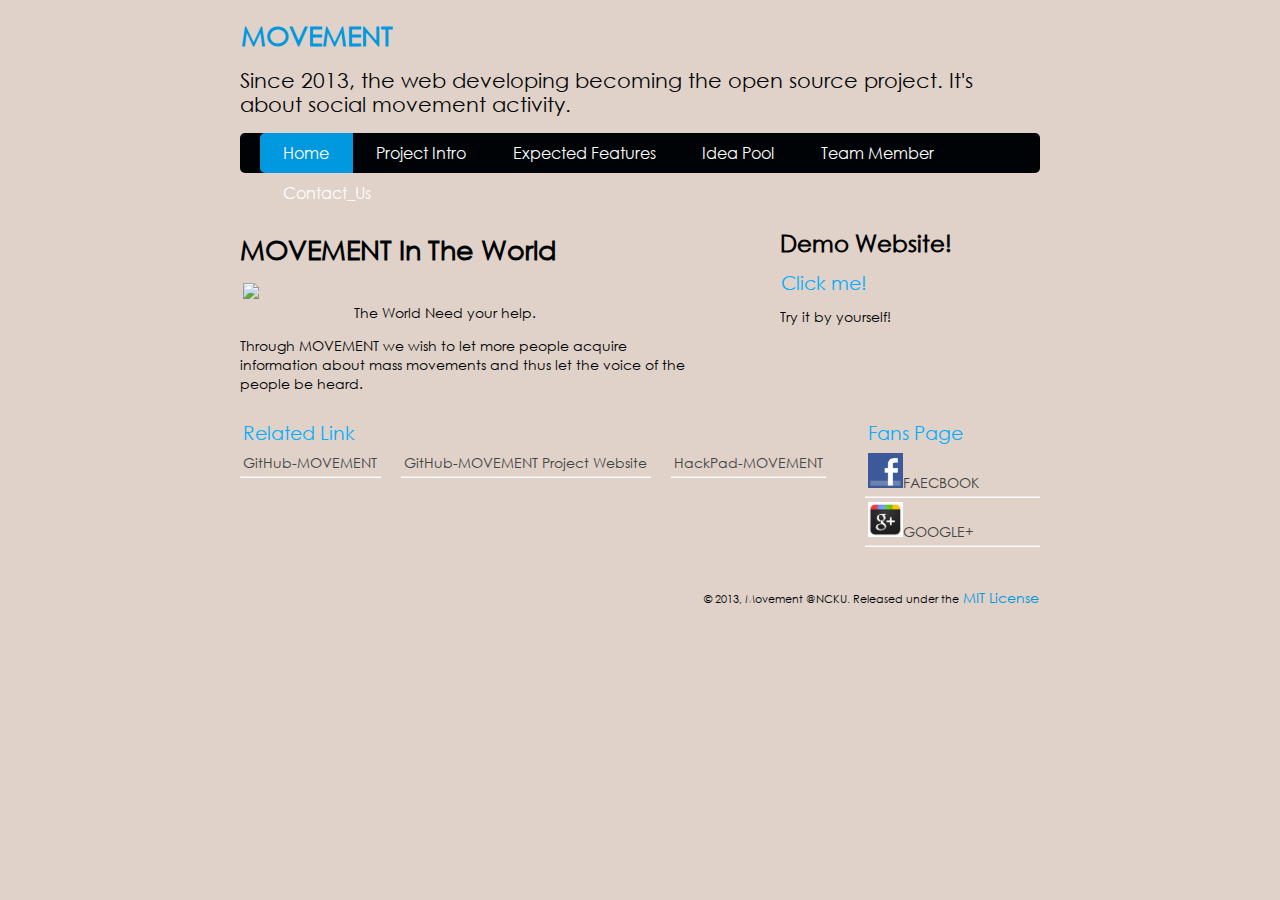
==== commit b5104fb7: "try it" ====
--- a/index.html
+++ b/index.html
@@ -1,78 +1,78 @@
-<!DOCTYPE HTML>
-<html>
-<head>
-	<meta charset="utf-8">
-	<title>MOVEMENT-Open Source</title>
-	<link rel="stylesheet" href="css/main.css" type="text/css" />
-    <link rel="stylesheet" href="css/project_intro.css" type="text/css" />
-	<link rel="stylesheet" href="css/contact_us.css" type="text/css" />
-</head>
-
-<body id="index" calss="home">
-	<!-- banner -->
-	<header id="banner" class="body">
-		<h1><a href="index.html">MOVEMENT</a></h1>
-		<h2>Since 2013, the web developing becoming the open source project. It's about social movement activity.</h2>
-		<nav>
-			<ul>
-				<li class="active"><a href="index.html">Home</a></li>
-				<li class="link_expected"><a href="#Expected_Features">Expected Features</a></li>
-				<li class="link_idea"><a href="#Idea_Pool">Idea Pool</a></li>
-				<li class="link_team"><a href="#Team_Member">Team Member</a></li>
-				<li class="link_contact"><a href="#Contact Us">Contact_Us</a></li>
-			</ul>
-		</nav>
-	</header>
-	
-	<!-- content -->
-<section id="wrapper" class="content_toggle">
-	<section id="content" class="body">
-		<h1>MOVEMENT In The World</h1>
-		<figure>
-			<img src="https://fbcdn-sphotos-e-a.akamaihd.net/hphotos-ak-ash3/934104_454202714671094_1571377937_n.jpg"/>
-			<figcaption>The World Need your help.</figcaption> 
-		</figure>
-			<p>Through MOVEMENT we wish to let more people acquire information about mass movements and thus let the voice of the people be heard.</p>
-	</section>	
-	
-	<!-- feature -->
-	<section id="featured" class="fadeout">
-		<h1>Demo Website!</h1>
-		<h2><a href="http://www.movement-itw.com" target="_blank">Click me!</a></h2>
-		<p>Try it by yourself!</p>
-		
-		<h1>Intro Video</h1>
-		<iframe id="intro_video" width="450" height="315" src="http://www.youtube.com/embed/6kGXfElUr_M" frameborder="0" allowfullscreen></iframe>
-	</section>
-</section>
-	
-	<!-- extras -->
-	<section id="extras" class="body">
-		<nav class="rlink">
-			<!-- releated link -->
-			<h2>Related Link</h2>
-			<ul>
-				<li><a href="https://github.com/4movement/MOVEMENT" target="_blank">GitHub-MOVEMENT</a></li>
-				<li><a href="#" target="_blank">GitHub-MOVEMENT Project Website</a></li>
-				<li><a href="https://movement.hackpad.com/" target="_blank">HackPad-MOVEMENT</a></li>
-			</ul>
-		</nav>
-		
-		<!-- Social -->
-		<nav id="social" class="social">
-			<h2>Fans Page</h2>
-			<ul>
-				<li><a href="https://www.facebook.com/MOVEMENT.ITW?fref=ts" title="Facebook Fans Page" target="_blank"><img src="img/icon/fb_icon.jpg" width="35px" height="35px"/></a></li>
-				<li><a href="#" target="_blank"><img src="img/icon/google_icon.jpg" width="35px" height="35px"/></a></li>
-			</ul>
-		</nav>
-	</section>
-	
-	<!-- footer -->
-	<footer id="footer" class="body">
-		<small> &copy 2013, Movement @NCKU. Released under the </small><a href="http://opensource.org/licenses/mit-license.php" target="_blank">MIT License</a>
-	</footer>
-	
-	<script src="http://codeorigin.jquery.com/jquery-2.0.3.js"></script>
-    <script src="js/main.js"></script>
+<!DOCTYPE HTML>
+<html>
+<head>
+	<meta charset="utf-8">
+	<title>MOVEMENT-Open Source</title>
+	<link rel="stylesheet" href="css/main.css" type="text/css" />
+    <link rel="stylesheet" href="css/project_intro.css" type="text/css" />
+	<link rel="stylesheet" href="css/contact_us.css" type="text/css" />
+</head>
+
+<body id="index" calss="home">
+	<!-- banner -->
+	<header id="banner" class="body">
+		<h1><a href="index.html">MOVEMENT</a></h1>
+		<h2>Since 2013, the web developing becoming the open source project. It's about social movement activity.</h2>
+		<nav>
+			<ul>
+				<li class="active"><a href="index.html">Home</a></li>
+				<li class="link_project"><a href="#Project_Intro">Project Intro</a></li>
+				<li class="link_expected"><a href="#Expected_Features">Expected Features</a></li>
+				<li class="link_idea"><a href="#Idea_Pool">Idea Pool</a></li>
+				<li class="link_team"><a href="#Team_Member">Team Member</a></li>
+				<li class="link_contact"><a href="#Contact Us">Contact_Us</a></li>
+			</ul>
+		</nav>
+	</header>
+	
+	<!-- content -->
+<section id="c_f_wrapper">
+	<section id="content" class="body content_toggle">
+		<header>
+			<h1>MOVEMENT In The World</h1>
+		</header>
+		<figure>
+			<img src="https://fbcdn-sphotos-e-a.akamaihd.net/hphotos-ak-ash3/934104_454202714671094_1571377937_n.jpg"/>
+			<figcaption>The World Need your help.</figcaption> 
+		</figure>
+			<p>Through MOVEMENT we wish to let more people acquire information about mass movements and thus let the voice of the people be heard.</p>
+	</section>	
+	
+	<!-- feature -->
+	<section id="featured" class="fadeout">
+		<h1>Demo Website!</h1>
+		<h2><a href="http://www.movement-itw.com" target="_blank">Click me!</a></h2>
+		<p>Try it by yourself!</p>
+	</section>
+</section>
+	
+	<!-- extras -->
+	<section id="extras" class="body">
+		<nav class="rlink">
+			<!-- releated link -->
+			<h2>Related Link</h2>
+			<ul>
+				<li><a href="https://github.com/4movement/MOVEMENT" target="_blank">GitHub-MOVEMENT</a></li>
+				<li><a href="#" target="_blank">GitHub-MOVEMENT Project Website</a></li>
+				<li><a href="https://movement.hackpad.com/" target="_blank">HackPad-MOVEMENT</a></li>
+			</ul>
+		</nav>
+		
+		<!-- Social -->
+		<nav id="social" class="social">
+			<h2>Fans Page</h2>
+			<ul>
+				<li><a href="https://www.facebook.com/MOVEMENT.ITW?fref=ts" title="Facebook Fans Page" target="_blank"><img src="img/icon/fb_icon.jpg" width="35px" height="35px"/>FAECBOOK</a></li>
+				<li><a href="#" target="_blank"><img src="img/icon/google_icon.jpg" width="35px" height="35px"/>GOOGLE+</a></li>
+			</ul>
+		</nav>
+	</section>
+	
+	<!-- footer -->
+	<footer id="footer" class="body">
+		<small> &copy 2013, Movement @NCKU. Released under the </small><a href="http://opensource.org/licenses/mit-license.php" target="_blank">MIT License</a>
+	</footer>
+	
+	<script src="http://codeorigin.jquery.com/jquery-2.0.3.js"></script>
+    <script src="js/main.js"></script>
 </html>--- a/css/main.css
+++ b/css/main.css
@@ -1,204 +1,196 @@
-/*
-	Name: MOVEMENT-Website
-	Date: Aug 2013
-	Version: beta
-*/
-
-/***** Global *****/
-
-/* Font */
-@font-face {
-    font-family: "Century Gothic";
-    src: url("GOTHIC.TTF");
-}
-
-/* HTML5 tags */
-header, section, footer,
-aside, nav, article, figure {
-	display: block;
-}
-
-/* Body */
-body {
-	background: #E0D2C8;
-	color: #000305;
-	font-size: .85em; /*Base font size: 14px*/
-	font-family: "Century Gothic" , "Arial";
-	text-align: left;
-}
-	
-/* Headings */
-h1 {font-size: 1.714em;color: #0098DE;}
-h2 {font-size: 1.571em;color: #0098DE;}	/* 22px */
-h3 {font-size: 1.429em}	/* 20px */
-h4 {font-size: 1.286em}	/* 18px */
-h5 {font-size: 1.143em}	/* 16px */
-h6 {font-size: 1em}	/* 14px */
-
-h2, h3, h4, h5, h6 {
-	font-weight: 400;
-	line-height: 1.1;
-	margin-bottom: .8em;
-}
-
-p {font-size: 1.429em}
-
-/* Anchors */
-a {outline: 0;}
-a img {border: 0px; text-decoration: none;}
-a:link, a:visited {
-	color: #0098DE;
-	padding: 0 1px;
-	text-decoration: none;
-}
-
-a:hover, a:active {
-	background-color: #0098DE;
-	color: #fff;
-	text-decoration: none;
-	text-shadow: 1px 1px 1px #333;
-}
-
-/* Lists */
-ul {
-	list-style: outside disc;
-	margin: 1em 0 1em 1em;
-}
- 
-
-ol {
-	list-style: outside decimal;
-	margin: 1em 0 1em 1em;
-}
-
-/*
-	Layout
-*****************/
-.body {
-	clear: both; 
-	margin: 0 auto; 
-	width: 900px;
-}
-
-/*
-	Header
-*****************/
-
-header h2 {
-	color:black;
-}
-/* Main Nav */
-#banner nav{
-	background-color:#000305;
-	font-size: 1.143em;
-	line-height:30px;
-	height:40px;
-	margin: 0 auto 2em 0;
-	padding: 0;
-	text-align: center;
-	width: 700px;
-	border-radius: 5px;
-	-moz-border-radius: 5px;
-	-webkit-border-radius: 5px;
-}
-
-#banner nav ul {list-style: none; margin: 0 auto; width:auto;}
-#banner nav li {float: left; display: inline; margin: 0 auto;}
-
-#banner nav a:link, #banner nav a:visited {
-	color: #fff;
-	display: inline-block;
-	height: 30px;
-	padding: 5px 1em;
-	text-decoration: none;
-}
-#banner nav a:hover, #banner nav a:active,#banner nav .active a:link, #banner nav .active a:visited {
-	background: #0098DE;
-	color: #fff;
-	text-shadow: none !important;
-}
-
-#banner nav li:first-child a {
-	border-top-left-radius: 5px;
-	-moz-border-radius-topleft: 5px;
-	-webkit-border-top-left-radius: 5px;
-	
-	border-bottom-left-radius: 5px;
-	-moz-border-radius-bottomleft: 5px;
-	-webkit-border-bottom-left-radius: 5px;
-}
-
-/* Content & featured wrapper */
-#wrapper{
-	width: 900px;
-	height: auto;
-	margin : 0px auto;
-	display:block;
-}
-
-/* Content */
-#content {
-	overflow: hidden;
-	width: 420px;
-	float: left;
-}
-
-#content figure img{
-	width: 400px;
-	margin-left:-10%;
-}
-
-#content figcaption {
-	margin-left:20%;
-}
-
-/* Featured */
-#featured {
-	overflow: hidden;
-	width: 450px;
-	float: right;
-}
-#featured h1 { font-size: 1.714em; margin-bottom: 0.333em;}
-#featured h2 {font-size: 1.429em; margin-bottom: .5em;}
-#featured h2 a:link, #featured h3 a:visited {color: red; text-decoration: none;}
-#featured h2 a:hover, #featured h3 a:active {color: #fff;}
-
-/*
-	Extras
-*****************/
-#extras {margin: 0 auto 1em auto; overflow: hidden;} 
-#extras ul {list-style: none; margin: 0; margin-left:-40px;}
-#extras h2 {
-	margin-bottom: .25em;
-	padding: 0 3px;
-}
- 
-#extras a:link, #extras a:visited {
-	color: #444;
-	display: block;
-	text-decoration: none;
-	padding: .3em .25em;
-}
- 
-/* Releated Link */
-#extras .rlink {
-	float: left;
-	width: 615px;
-}
- 
-#extras .rlink li {float: left; margin: 0 20px 0 0; width: auto;}
-
-/* Social */
-#extras .social {
-	float: right;
-	width: 225px;
-}
-
-#extras li {
-	float:left;
-	margin:0 1%;
-}
-/*
-	Footer
-*****************/
+/*
+	Name: MOVEMENT-Website
+	Date: Aug 2013
+	Version: beta
+*/
+
+/***** Global *****/
+
+/* Font */
+@font-face {
+    font-family: "Century Gothic";
+    src: url("GOTHIC.TTF");
+}
+
+/* HTML5 tags */
+header, section, footer,
+aside, nav, article, figure {
+	display: block;
+}
+
+/* Body */
+body {
+	background: #E0D2C8;
+	color: #000305;
+	font-size: .85em; /*Base font size: 14px*/
+	font-family: "Century Gothic" , "Arial";
+}
+	
+/* Headings */
+h2 {font-size: 1.571em}	/* 22px */
+h3 {font-size: 1.429em}	/* 20px */
+h4 {font-size: 1.286em}	/* 18px */
+h5 {font-size: 1.143em}	/* 16px */
+h6 {font-size: 1em}	/* 14px */
+
+h2, h3, h4, h5, h6 {
+	font-weight: 400;
+	line-height: 1.1;
+	margin-bottom: .8em;
+}
+
+/* Anchors */
+a {outline: 0;}
+a img {border: 0px; text-decoration: none;}
+a:link, a:visited {
+	color: #0098DE;
+	padding: 0 1px;
+	text-decoration: none;
+}
+
+a:hover, a:active {
+	background-color: #0098DE;
+	color: #fff;
+	text-decoration: none;
+	text-shadow: 1px 1px 1px #333;
+}
+
+/* Lists */
+ul {
+	list-style: outside disc;
+	margin: 1em 0 1.5em 1.5em;
+}
+ 
+
+ol {
+	list-style: outside decimal;
+	margin: 1em 0 1.5em 1.5em;
+}
+
+/*
+	Layout
+*****************/
+.body {
+	clear: both; 
+	margin: 0 auto; 
+	width: 800px;
+}
+
+/*
+	Header
+*****************/
+/* Main Nav */
+#banner nav{
+	background-color:#000305;
+	font-size: 1.143em;
+	line-height:30px;
+	height:40px;
+	margin: 0 auto 2em 0;
+	padding: 0;
+	text-align: center;
+	width: 800px;
+	border-radius: 5px;
+	-moz-border-radius: 5px;
+	-webkit-border-radius: 5px;
+}
+
+#banner nav ul {list-style: none; margin: 0 auto 0 -20px; width:800px;}
+#banner nav li {float: left; display: inline; margin: 0 auto;}
+
+#banner nav a:link, #banner nav a:visited {
+	color: #fff;
+	display: inline-block;
+	height: 30px;
+	padding: 5px 1.5em;
+	text-decoration: none;
+}
+#banner nav a:hover, #banner nav a:active,#banner nav .active a:link, #banner nav .active a:visited {
+	background: #0098DE;
+	color: #fff;
+	text-shadow: none !important;
+}
+
+#banner nav li:first-child a {
+	border-top-left-radius: 5px;
+	-moz-border-radius-topleft: 5px;
+	-webkit-border-top-left-radius: 5px;
+	
+	border-bottom-left-radius: 5px;
+	-moz-border-radius-bottomleft: 5px;
+	-webkit-border-bottom-left-radius: 5px;
+}
+
+/* Content & featured wrapper */
+#c_f_wrapper{
+	width: 800px;
+	height: auto;
+	margin : 0px auto;
+	display:block;
+}
+
+/* Content */
+#content {
+	overflow: hidden;
+	width: 450px;
+	float: left;
+}
+
+#content figure img{
+	width: 400px;
+	margin-left:-10%;
+}
+
+#content figcaption {
+	margin-left:20%;
+}
+
+/* Featured */
+#featured {
+	overflow: hidden;
+	width: 260px;
+	float: right;
+}
+#featured h1 { font-size: 1.714em; margin-bottom: 0.333em;}
+#featured h2 {font-size: 1.429em; margin-bottom: .5em;}
+#featured h2 a:link, #featured h3 a:visited {color: #00aeff; text-decoration: none;}
+#featured h2 a:hover, #featured h3 a:active {color: #fff;}
+
+/*
+	Extras
+*****************/
+#extras {margin: 0 auto 3em auto; overflow: hidden;} 
+#extras ul {list-style: none; margin: 0; margin-left:-40px;}
+#extras li {border-bottom: 1px solid #fff;}
+#extras h2 {
+	color: #00aeff;
+	font-size: 1.429em;
+	margin-bottom: .25em;
+	padding: 0 3px;
+}
+ 
+#extras a:link, #extras a:visited {
+	color: #444;
+	display: block;
+	border-bottom: 1px solid #F4E3E3;
+	text-decoration: none;
+	padding: .3em .25em;
+}
+ 
+/* Releated Link */
+#extras .rlink {
+	float: left;
+	width: 615px;
+}
+ 
+#extras .rlink li {float: left; margin: 0 20px 0 0; width: auto;}
+
+/* Social */
+#extras .social {
+	float: right;
+	width: 175px;
+}
+
+/*
+	Footer
+*****************/
 #footer {padding-bottom: 2em; text-align: right;}